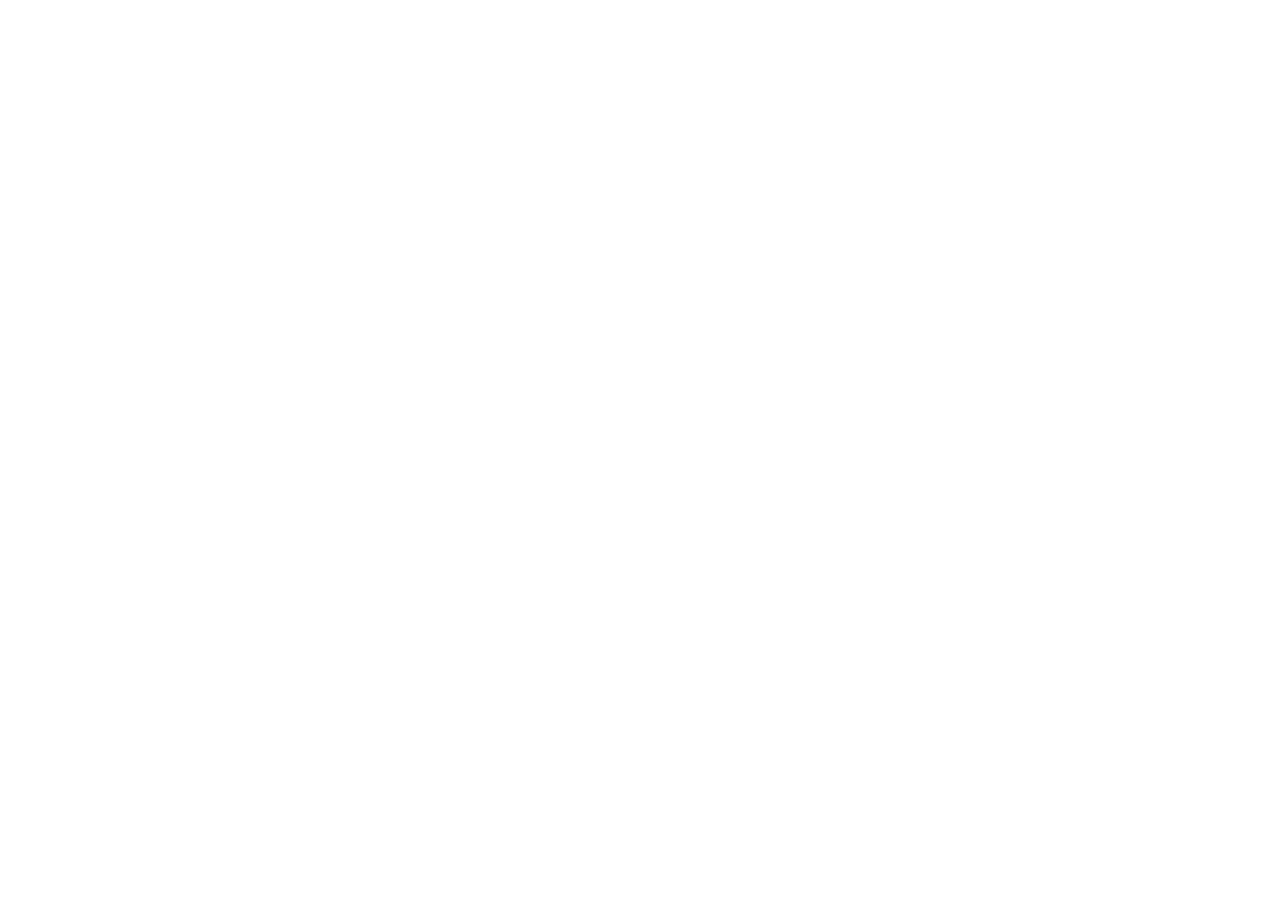
==== index.html @ 669dd15d "initial commit" ====
<!doctype html>
<html>
<head>
  <title></title>
  <link href="styles/main.css" rel="stylesheet" type="text/css">
</head>
<body ng-app="todoListApp">

  <hello-world></hello-world>

  <script src="https://ajax.googleapis.com/ajax/libs/angularjs/1.3.15/angular.min.js"></script>
  <script src="scripts/app.js"></script>
  <script src="scripts/hello-world.js"></script>
</body>
</html>
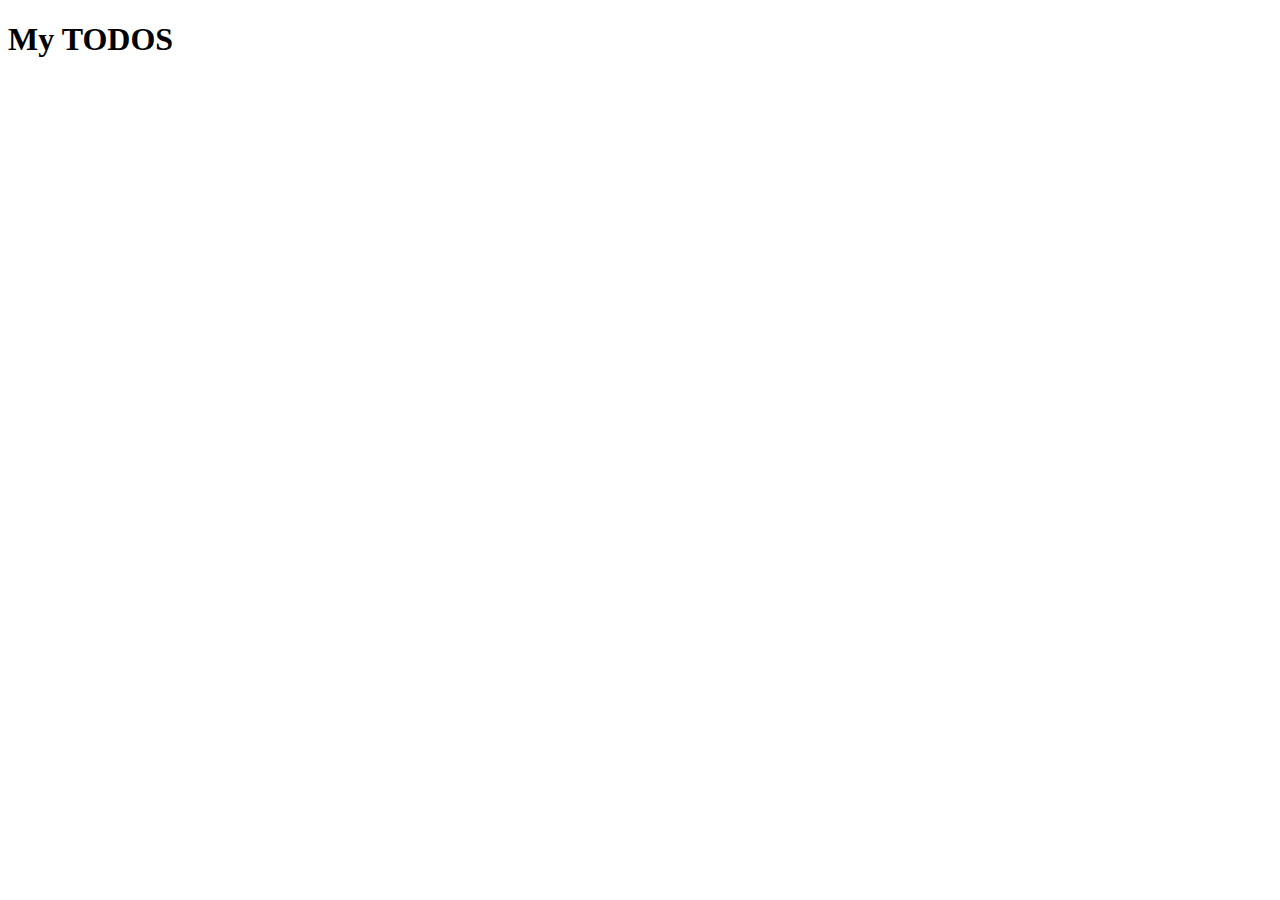
==== commit eaeecf0b: "Finish app." ====
--- a/index.html
+++ b/index.html
@@ -5,11 +5,15 @@
   <link href="styles/main.css" rel="stylesheet" type="text/css">
 </head>
 <body ng-app="todoListApp">
-
-  <hello-world></hello-world>
+  <h1>My TODOS</h1>
+    <todos></todos>
+  <!-- <hello-world></hello-world> -->
 
   <script src="https://ajax.googleapis.com/ajax/libs/angularjs/1.3.15/angular.min.js"></script>
   <script src="scripts/app.js"></script>
   <script src="scripts/hello-world.js"></script>
+  <script src="scripts/controllers/main.js"></script>
+  <script src="scripts/services/data.js"></script>
+  <script src="scripts/directives/todos.js"></script>
 </body>
 </html>
--- a/styles/main.css
+++ b/styles/main.css
@@ -0,0 +1,12 @@
+.editing-item a {
+  font-weight: bold;
+  color: red;
+}
+
+.edited a {
+  font-size: 20px;
+}
+
+.completed {
+  text-decoration: line-through;
+}
